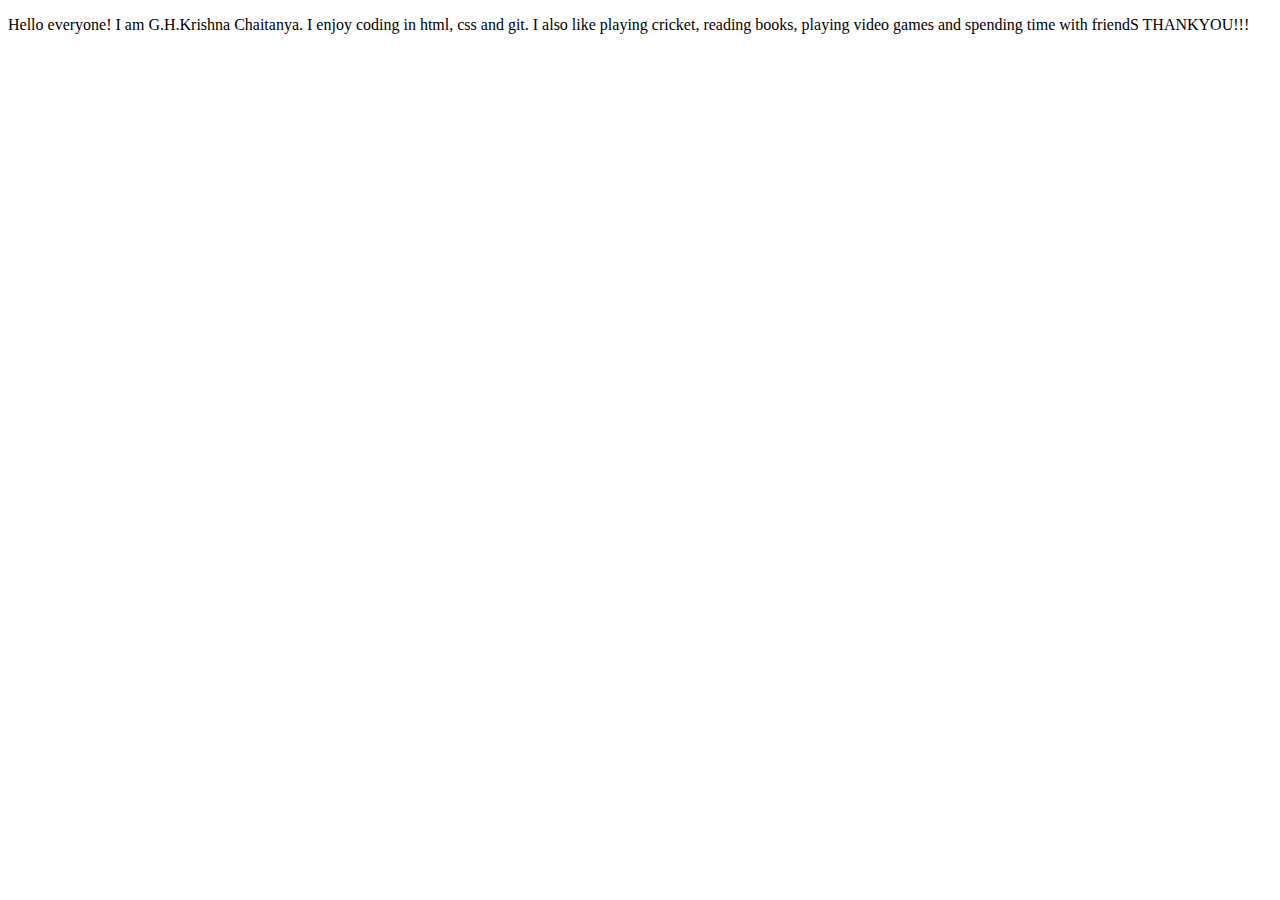
==== about.html @ 55b2c49a "these are html files which are to be commited" ====
<!DOCTYPE html>
<html>
  <head>
    <title>about Harsha</title>
</head>
<body>
  <p class="paragraph">Hello everyone! I am G.H.Krishna Chaitanya. I enjoy coding in html, css and
      git. I also like playing cricket, reading books, playing video games and
      spending time with friendS   THANKYOU!!! </P>
</body>
</html>
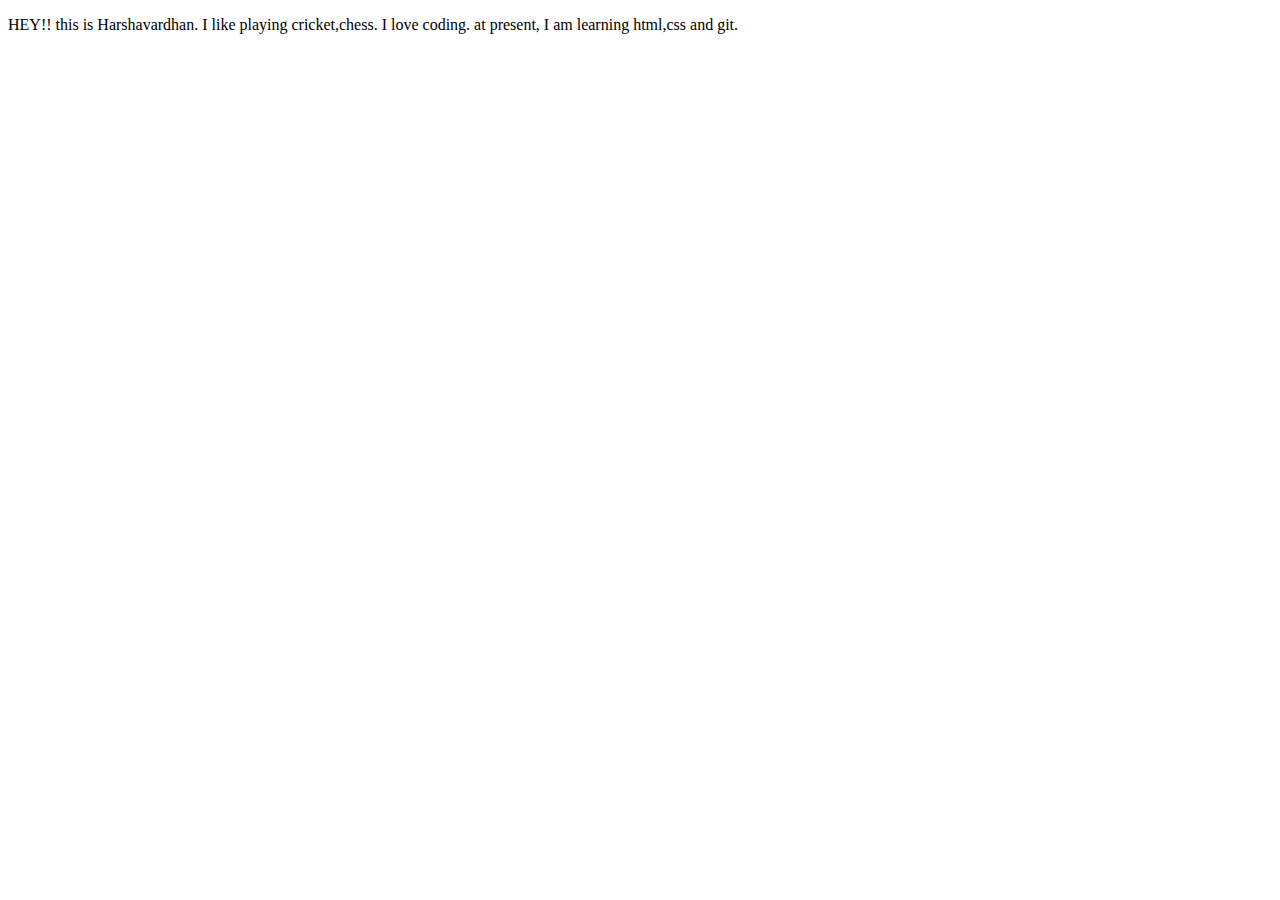
==== commit f3760872: "partially completed" ====
--- a/about.html
+++ b/about.html
@@ -1,11 +1,10 @@
 <!DOCTYPE html>
 <html>
   <head>
-    <title>about Harsha</title>
-</head>
-<body>
-  <p class="paragraph">Hello everyone! I am G.H.Krishna Chaitanya. I enjoy coding in html, css and
-      git. I also like playing cricket, reading books, playing video games and
-      spending time with friendS   THANKYOU!!! </P>
-</body>
+    <title>about-harsha</title>
+  </head>
+  <body>
+    <p>HEY!! this is Harshavardhan. I like playing cricket,chess. I love coding.
+      at present, I am learning html,css and git.</p>
+  </body>
 </html>
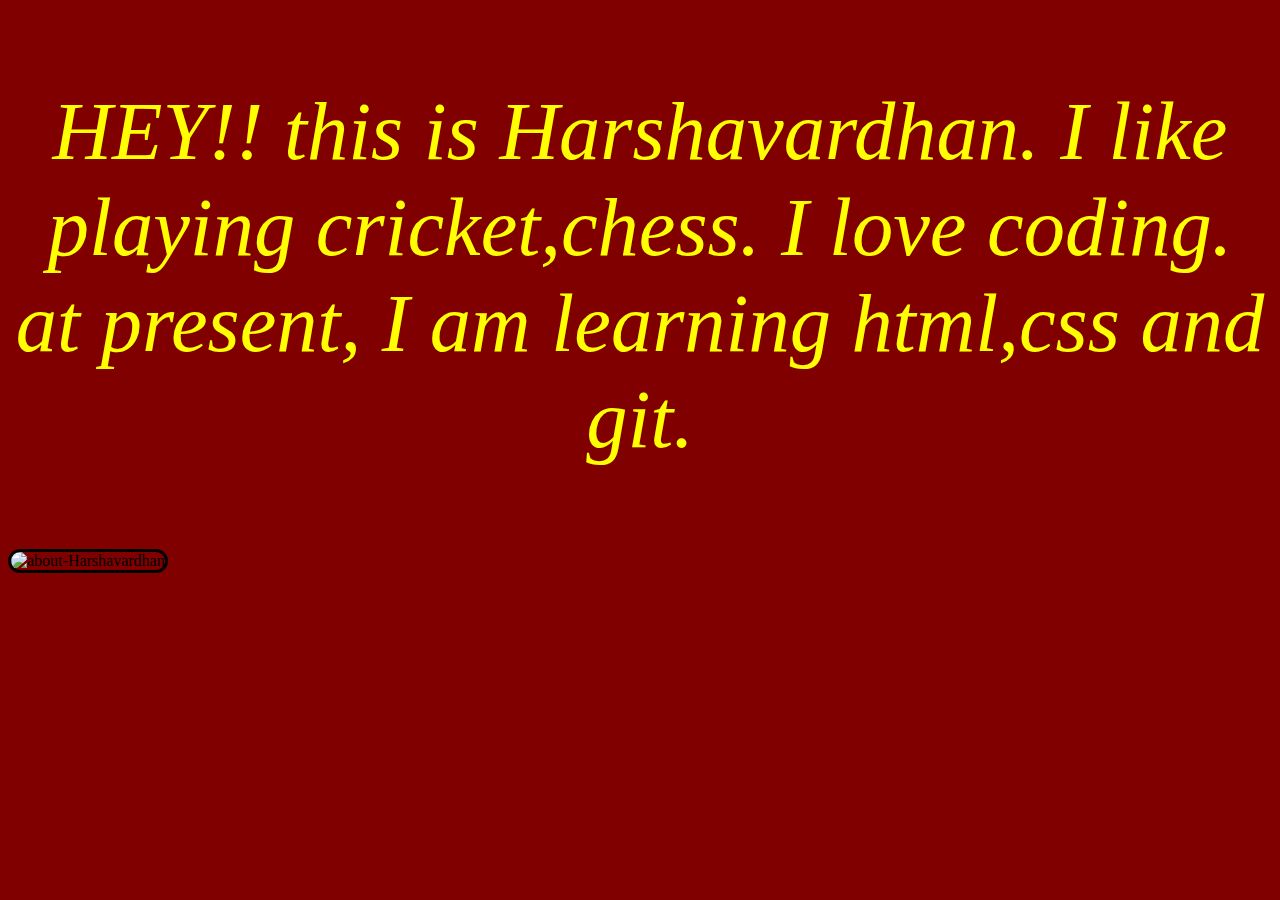
==== commit 4d2fc31d: "very near to over" ====
--- a/about.html
+++ b/about.html
@@ -3,8 +3,9 @@
   <head>
     <title>about-harsha</title>
   </head>
-  <body>
-    <p>HEY!! this is Harshavardhan. I like playing cricket,chess. I love coding.
+  <body style="background-color: maroon">
+    <p style="text-align: center; font-size: 82.52px; color:yellow;font-style:italic;">HEY!! this is Harshavardhan. I like playing cricket,chess. I love coding.
       at present, I am learning html,css and git.</p>
+    <img src="/home/harsha/Downloads/IMG_20180531_211408575.jpg" alt="about-Harshavardhan" style="width:400px;hight:400px;border:solid black;border-radius:30px;">
   </body>
 </html>
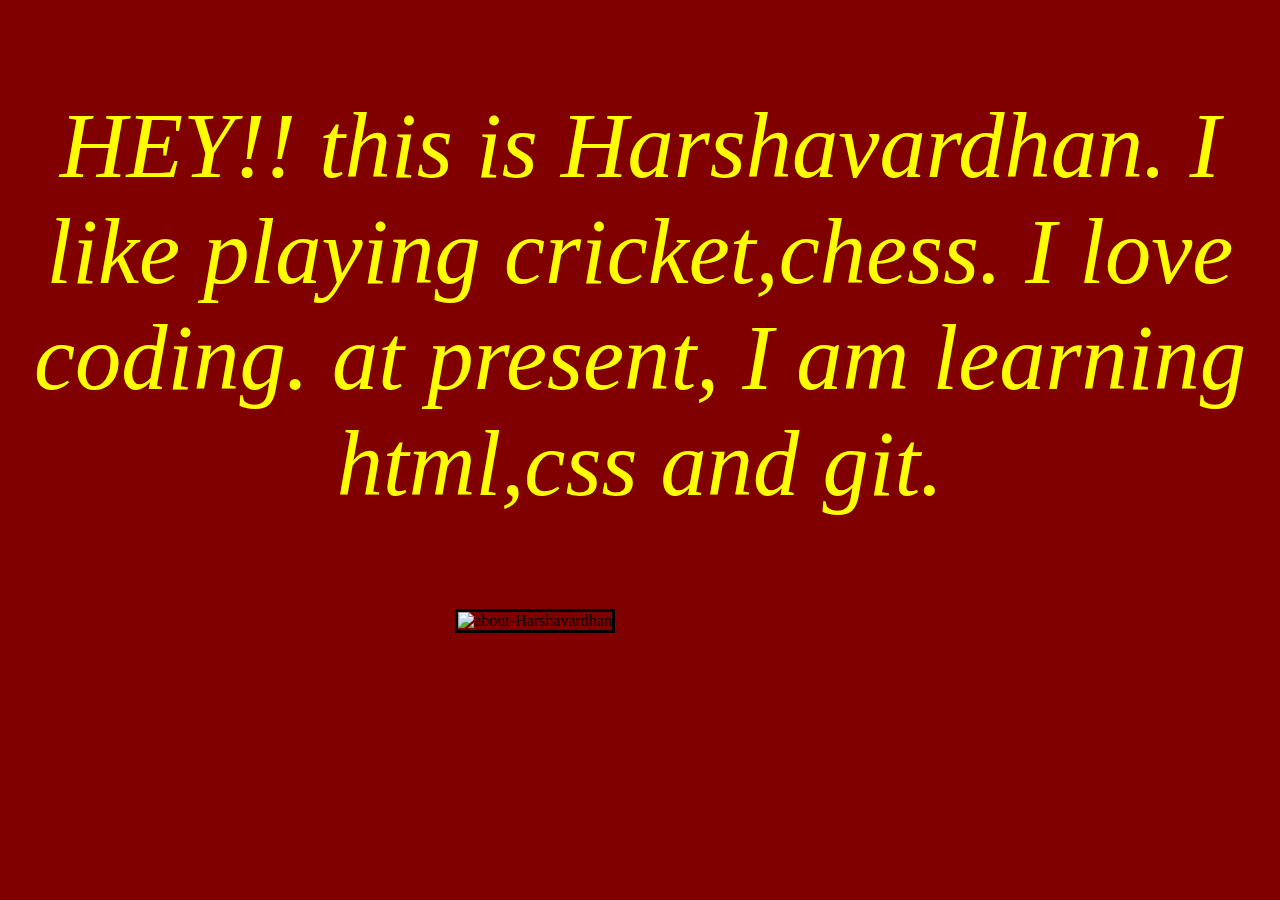
==== commit 486f4c15: "completed:)" ====
--- a/about.html
+++ b/about.html
@@ -4,8 +4,8 @@
     <title>about-harsha</title>
   </head>
   <body style="background-color: maroon">
-    <p style="text-align: center; font-size: 82.52px; color:yellow;font-style:italic;">HEY!! this is Harshavardhan. I like playing cricket,chess. I love coding.
+    <p style="text-align: center; font-size: 92.52px; color:yellow;font-style:italic;">HEY!! this is Harshavardhan. I like playing cricket,chess. I love coding.
       at present, I am learning html,css and git.</p>
-    <img src="/home/harsha/Downloads/IMG_20180531_211408575.jpg" alt="about-Harshavardhan" style="width:400px;hight:400px;border:solid black;border-radius:30px;">
+    <img src="/home/harsha/Downloads/IMG_20180531_211408575.jpg" alt="about-Harshavardhan" style="width:200px;hight:200px;border:solid black;margin-top:0.2px;margin-left:447px;">
   </body>
 </html>
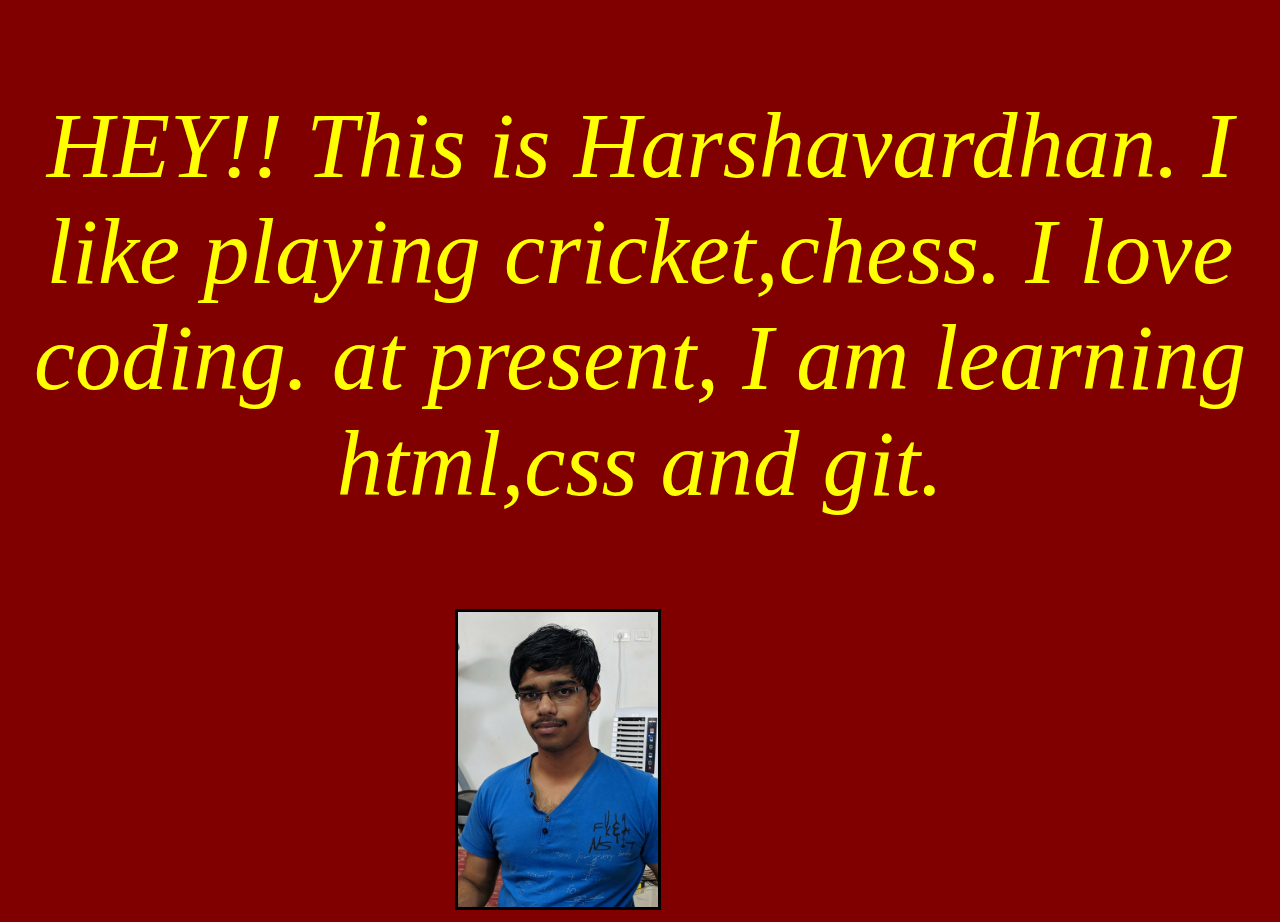
==== commit f019fc3c: "Made homepage human readable" ====
--- a/about.html
+++ b/about.html
@@ -3,9 +3,9 @@
   <head>
     <title>about-harsha</title>
   </head>
-  <body style="background-color: maroon">
-    <p style="text-align: center; font-size: 92.52px; color:yellow;font-style:italic;">HEY!! this is Harshavardhan. I like playing cricket,chess. I love coding.
+  <body style="background-color:maroon">
+    <p style="text-align: center; font-size: 92.52px; color:yellow;font-style:italic;">HEY!! This is Harshavardhan. I like playing cricket,chess. I love coding.
       at present, I am learning html,css and git.</p>
-    <img src="/home/harsha/Downloads/IMG_20180531_211408575.jpg" alt="about-Harshavardhan" style="width:200px;hight:200px;border:solid black;margin-top:0.2px;margin-left:447px;">
+     <img src="images/my-pic.jpg" alt="about-Harshavardhan" style="border:solid black;width:200px;hight:200px;margin-left:447px;margin-right:220px;"
   </body>
 </html>
